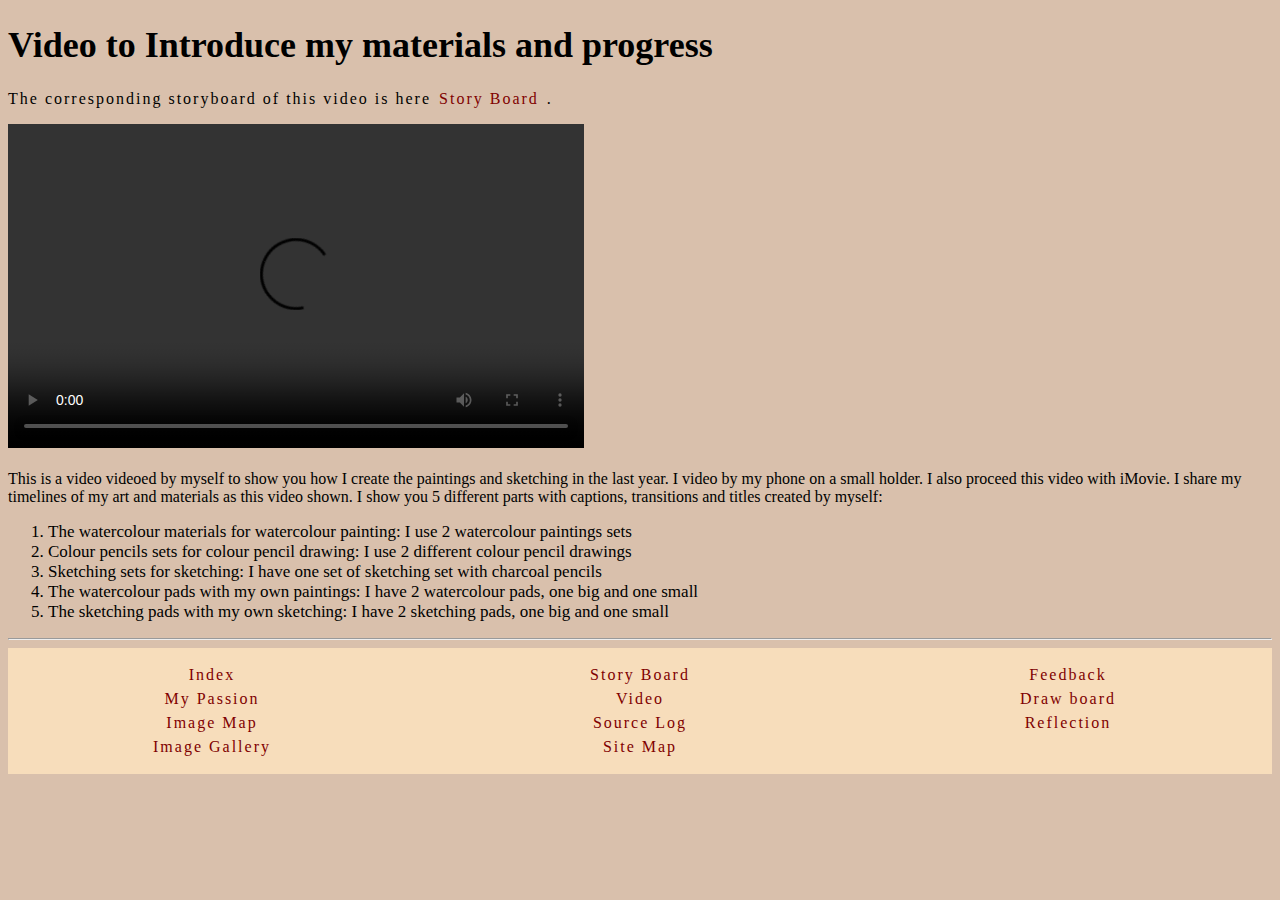
==== pages/Video.html @ 28f31e61 "first commit" ====
<!DOCTYPE html>

<html lang="en">

<head>
<meta charset="utf-8">
<title> Video </title>
<link rel="stylesheet" href="style.css">
 <!-- Use my css file to format this webpage -->
 
</head>

<!-- Video webpage with the corresponding storyboard page -->
<h1>Video to Introduce my materials and progress</h1>
<p>The corresponding storyboard of this video is here<a href="Storyboard.html">Story Board</a>.</p>
<video width="576" height="324" controls>
  <source src="videodemo.mp4" type="video/mp4">
  <source src="movie.ogg" type="video/ogg">
Your browser does not support the video tag.
<!-- it is the mp4 video demo mp4 file videoed by myself -->
</video>

<div class="clear"></div>
<br>

 <!-- introduction to my video materials as a list  -->
This is a video videoed by myself to show you how I create the paintings and sketching in the last year.
I video by my phone on a small holder. I also proceed this video with iMovie. I share my timelines of my art and materials 
 as this video shown. 
I show you 5 different parts with captions, transitions and titles created by myself:
<ol>
  <!-- a list with 5 elements -->
  <li>The watercolour materials for watercolour painting: I use 2 watercolour paintings sets </li>
  <li>Colour pencils sets for colour pencil drawing:  I use 2 different colour pencil drawings </li>
  <li>Sketching sets for sketching: I have one set of sketching set with charcoal pencils </li>
  <li>The watercolour pads with my own paintings: I have 2 watercolour pads, one big and one small</li>
  <li>The sketching pads with my own sketching: I have 2 sketching pads, one big and one small</li>
  </ol>




 
<!-- the footer-->
<hr>
 <!-- back to my index page and all the other pages with links-->

<div class="footer">
<!--  footer is set in 3 columns -->
<a href="../index.html">Index</a>

<br>

<a href="Passion.html">My Passion</a>

<br>

<a href="ImageMap.html">Image Map</a>

<br>

<a href="ImageGallery.html">Image Gallery</a>

<br>

<a href="Storyboard.html">Story Board</a>

<br>

<a href="Video.html">Video</a>

<br>

<a href="SourceLog.html">Source Log</a>

<br>

<a href="SiteMap.html">Site Map</a>

<br>

<a href="Feedback.html">Feedback</a>

<br>

<a href="DrawingBoard.html">Draw board</a>

<br>

<a href="Reflection.html">Reflection</a>

</div>
</html>
---- pages/style.css ----
body {background-color: rgba(180, 130, 90, 0.5);
      font-family: "Times New Roman", Times, serif}
/* the whole website and some heading formats */






h1   {color: black;
      font-weight: bold;
      font-size: 36px;
      }
      



h2   {color:maroon;
      font-weight: bold;
      font-size: 30px}

/* link decoration  */

a {
    text-decoration: none;
    color: maroon;
    padding: 8px 8px 8px 8px;
}

p {

  text-align: justify;
  letter-spacing: 2px;
}

/* add hover change for users to notice the link */
a:hover {
  color: darkblue;
}



/* ordered nad unordered list */
ul{

	list-style-type: none;
	
}

li{
	font-size: 17px
}


/* navigation bar formats and the corresponding content to avoid overlapping */
#navigation {
  width: 100%;
  position: fixed;
  /* eliminates small gap at top of the page */
  top: 0px;
  height: 95px;
  background-color: rgba(180, 130, 90, 1.0);
}


#content {
  padding-top: 115px;
}


/* Menu division: format the menu generally including background colour and style */


#menu {
  width: 550px;
  height: 35px;
  font-size: 16px;
  font-family: Tahoma, Geneva, sans-serif;
  font-weight: bold;
  text-align: center;
  background-color: #bc9879;
  border-radius: 6px;
}

/* Menu division: format the unordered list so that it appears directly below the title of the page and below the edge of the colour background */
#menu ul {
  height: auto;
  padding: 8px 0px;
  margin: 0px;
}

/* Menu division: format the list items so that they display across the page instead of in a vertical list */
#menu li {
display: inline;
padding: 20px;
}

/* Menu division: format the link items so that they are dark blue, spaced apart, and do not have underlines */
#menu a {
    text-decoration: none;
    color: maroon;
    padding: 8px 8px 8px 8px;
}

/* format images so they float left and have a margin between them and the wrapped text.  */
/*Also format clear division to allow restart of next content below wrapped text. */

img {
  float: left;
  margin-right: 20px;
}



.clear {
  clear: left;
}


/* Create internal space in the cells of the table. */

table {
  		border: 15px;
  		text-align: center;
  		padding: 15px;
   		}

th, td {padding: 2px 10px 2px 10px;
        border-width: 2pt;
        text-align: center;
        padding: 15px;
}

table, th, td {
  border: 2px solid maroon;
}

th {
  background-color: #802000;
  color: white;
  font-size: 20px
}

tr:hover {background-color:#f5f5f5;}


/* form formatting */

form {background: antiquewhite;
      border: 2px solid black;
      border-radius: 5px;
      padding: 7px;
}

input[type="text"] {
  width: 90%;
}


/* text area for feedback input. */
textarea {
  width: 90%;
  height: 3em;
  
}


 * {
  box-sizing: border-box;
}

/* Position the image container (needed to position the left and right arrows) */
.container {
  position: relative;
}

/* Hide the images by default */
.mySlides {
  display: none;
}

/* Add a pointer when hovering over the thumbnail images */
.cursor {
  cursor: pointer;
}

/* Next & previous buttons */
.prev,
.next {
  cursor: pointer;
  position: absolute;
  top: 40%;
  width: auto;
  padding: 16px;
  margin-top: -50px;
  color: white;
  font-weight: bold;
  font-size: 20px;
  border-radius: 0 3px 3px 0;
  user-select: none;
  -webkit-user-select: none;
}

/* Position the "next button" to the right */
.next {
  right: 0;
  border-radius: 3px 0 0 3px;
}

/* On hover, add a black background color with a little bit see-through */
.prev:hover,
.next:hover {
  background-color: rgba(0, 0, 0, 0.8);
}

/* Number text (1/3 etc) */
.numbertext {
  color: #f2f2f2;
  font-size: 12px;
  padding: 8px 12px;
  position: absolute;
  top: 0;
}

/* Container for image text */
.caption-container {
  text-align: center;
  background-color: #222;
  padding: 2px 16px;
  color: white;
}

.row:after {
  content: "";
  display: table;
  clear: both;
}

/* Six columns side by side */
.column {
  float: left;
  width: 16.66%;
}

/* Add a transparency effect for thumnbail images */
.demo {
  opacity: 0.6;
}

.active,
.demo:hover {
  opacity: 1;
}

.footer {

  letter-spacing: 2px;
  line-height: 1.5;
  background-color: #f7ddbb;
  text-align: center;
  padding: 15px;
  
  column-count: 3;
  column-gap: 50px;

}

#settings { 
	display: block; text-align:center
	}


#paint {
	border: 1px solid black; 
	background : #333333; 
	margin-left: auto; 
	margin-right: auto; 
	display: block;
}

#switch{
  background-color:rgba(156,255,255,0.5);
  font-family: sans-serif;
  position: fixed;
  width:8%;
  text-align: center;
  vertical-align: middle;
  line-height: 60px;
  margin: 12px;
  top : 60px;
  right : 5px;
  z-index: 0;
}
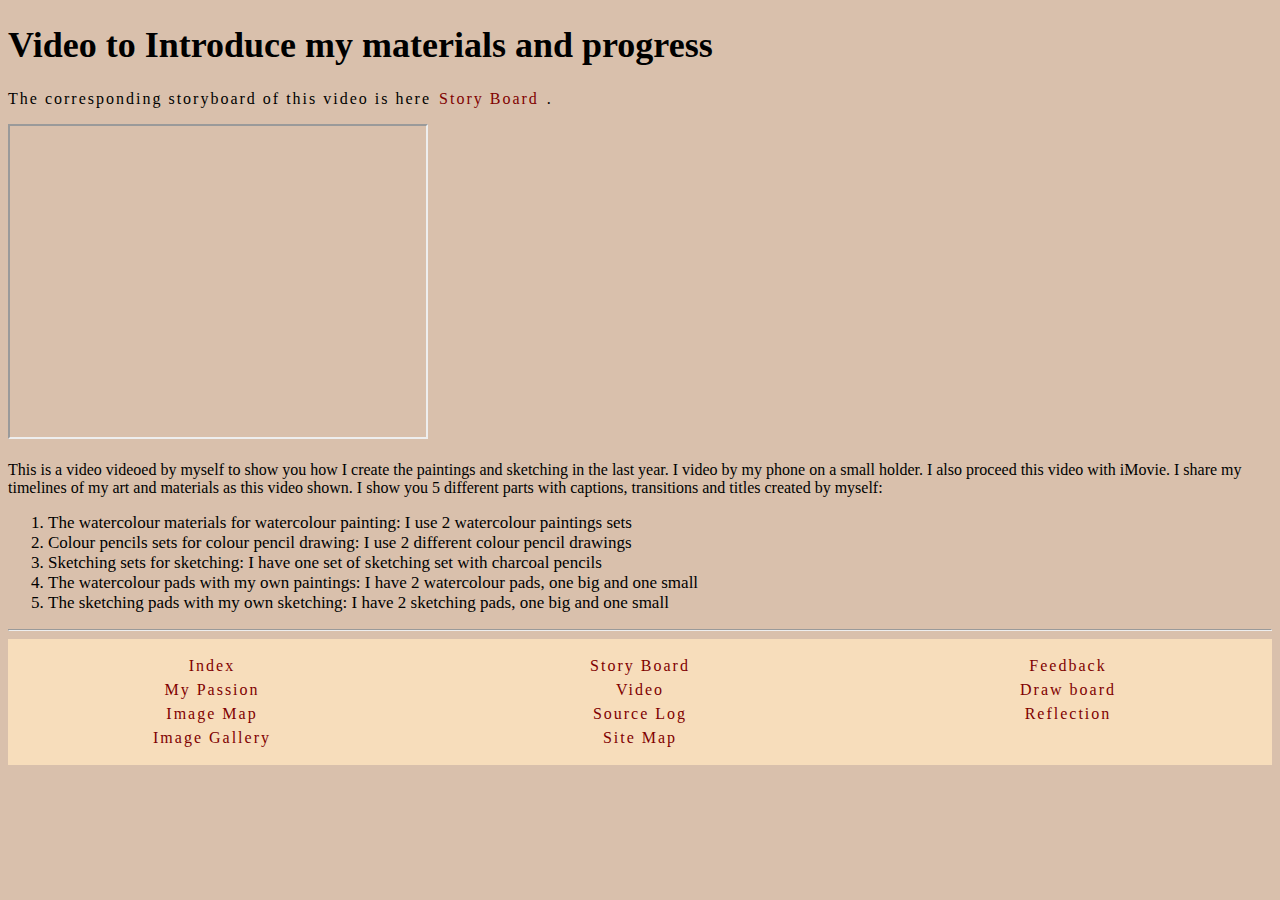
==== commit 3220c0e2: "first commit" ====
--- a/pages/Video.html
+++ b/pages/Video.html
@@ -13,12 +13,13 @@
 <!-- Video webpage with the corresponding storyboard page -->
 <h1>Video to Introduce my materials and progress</h1>
 <p>The corresponding storyboard of this video is here<a href="Storyboard.html">Story Board</a>.</p>
-<video width="576" height="324" controls>
-  <source src="videodemo.mp4" type="video/mp4">
-  <source src="movie.ogg" type="video/ogg">
-Your browser does not support the video tag.
-<!-- it is the mp4 video demo mp4 file videoed by myself -->
-</video>
+
+  
+<iframe width="420" height="315"
+src="https://www.youtube.com/embed/HXTvhpaA6uc">
+</iframe>
+  
+
 
 <div class="clear"></div>
 <br>
